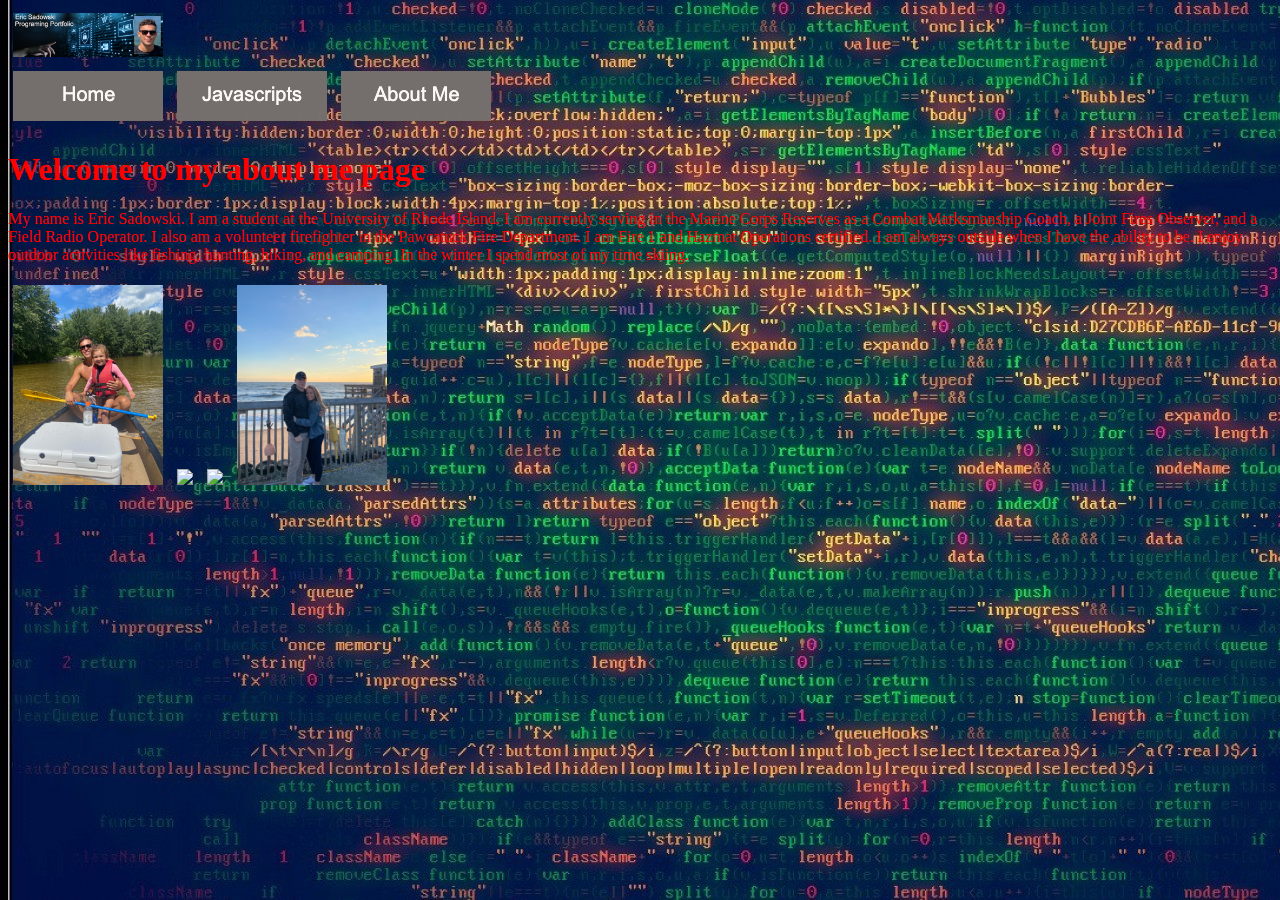
==== about.html @ b0ffa245 "Update about.html" ====
<!DOCTYPE html>
<html>
    <head>
        <meta charset="utf-8">
        <title>Programming Portfolio</title>
        <link rel="stylesheet" href="style2.css">
	    <style>
		   body  {
  background-image: url("myBackground.jpg");	  
}
		    p {
			    color: red ;
		    }
	img {
   padding: 5px;
  width: 150px;
}    
	    </style>
		 
    </head>
    <body>
        <img src="myBanner1.jpg">
        <br>
        <thead>
            <tr>
                <th><a href="https://ericsadowski2.github.io/"><img src="home.png"></a></th>
                <th><a href="https://ericsadowski2.github.io/javascripts.html"><img src="javascripts.png"></a></th>
                <th><a href="https://ericsadowski2.github.io/about.html"><img src="aboutme.png"></a></th>
              </tr>
        </thead>
        <h1>Welcome to my about me page</h1>
        <p>My name is Eric Sadowski. I am a student at the University of Rhode Island. I am currently serving in the Marine Corps Reserves as a Combat Marksmanship Coach, a Joint Fires Observer, and a Field Radio Operator. I also am a volunteer firefighter in the Pawcatuck Fire Department. I am Fire 1 and Hazmat Operations certified. 
	I am always outside when I have the ability to be. I enjoy outdoor activities like fishing, hunting, hiking, and camping. In the winter I spend most of my time skiing.
</p>
	    
	<img src="Eric.jpg"> <img src="190727-M-RQ876-1013.JPG"> <img src="IMG_8718 2.HEIC"> <img src="IMG_9761.JPG">
	    
	
	  
	    
	    
	    
	    
	    
	    
	    
	    
    </body>
</html>
---- style2.css ----
body {
            background-color: rgb(0, 0, 0, 0.3);
        }
h1 { 
            color: rgb(255, 0, 0);
        }
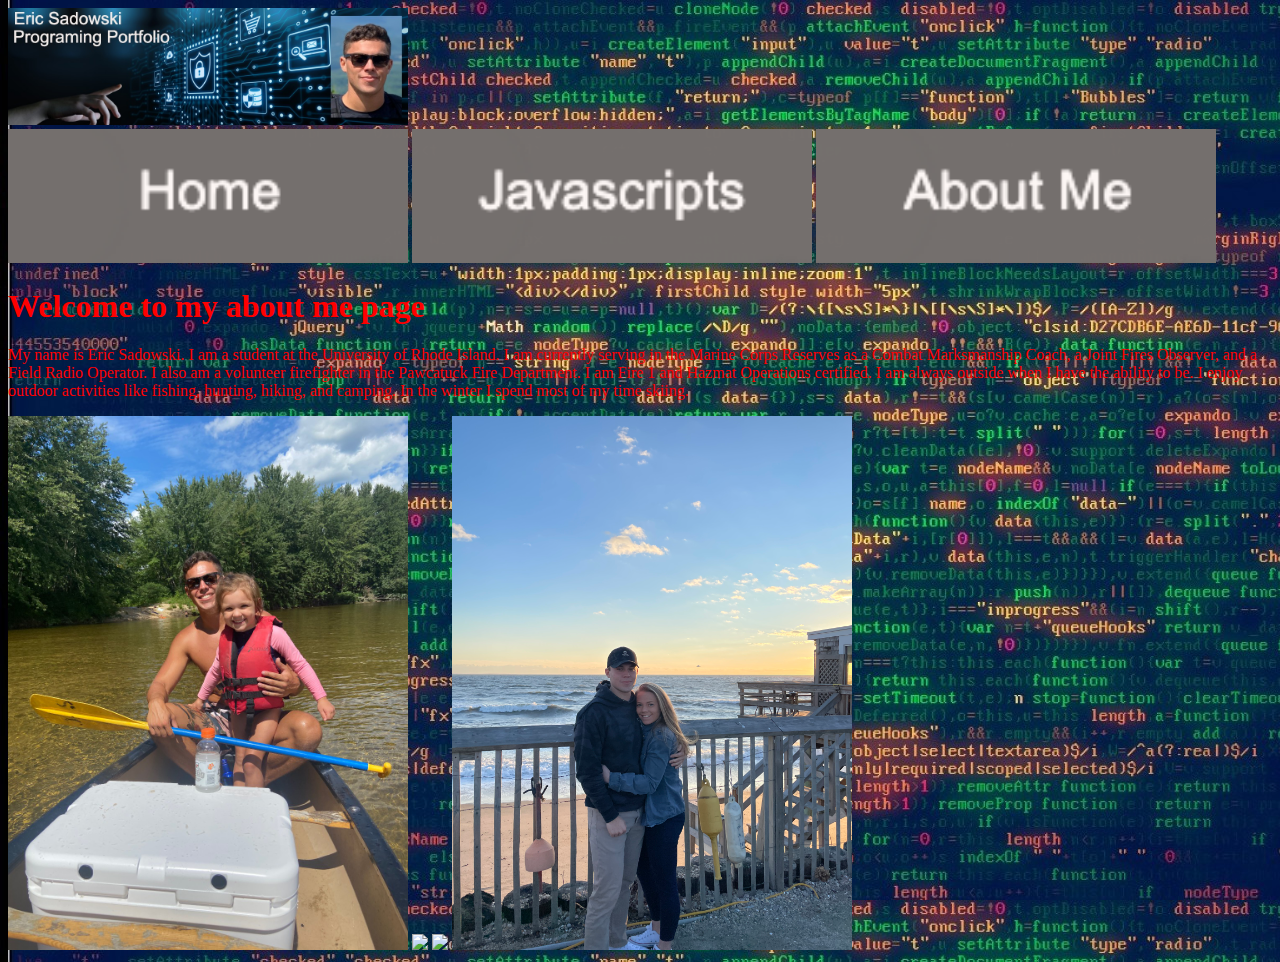
==== commit 19ff7896: "Update about.html" ====
--- a/about.html
+++ b/about.html
@@ -12,8 +12,7 @@
 			    color: red ;
 		    }
 	img {
-   padding: 5px;
-  width: 150px;
+  width: 400px;
 }    
 	    </style>
 		 
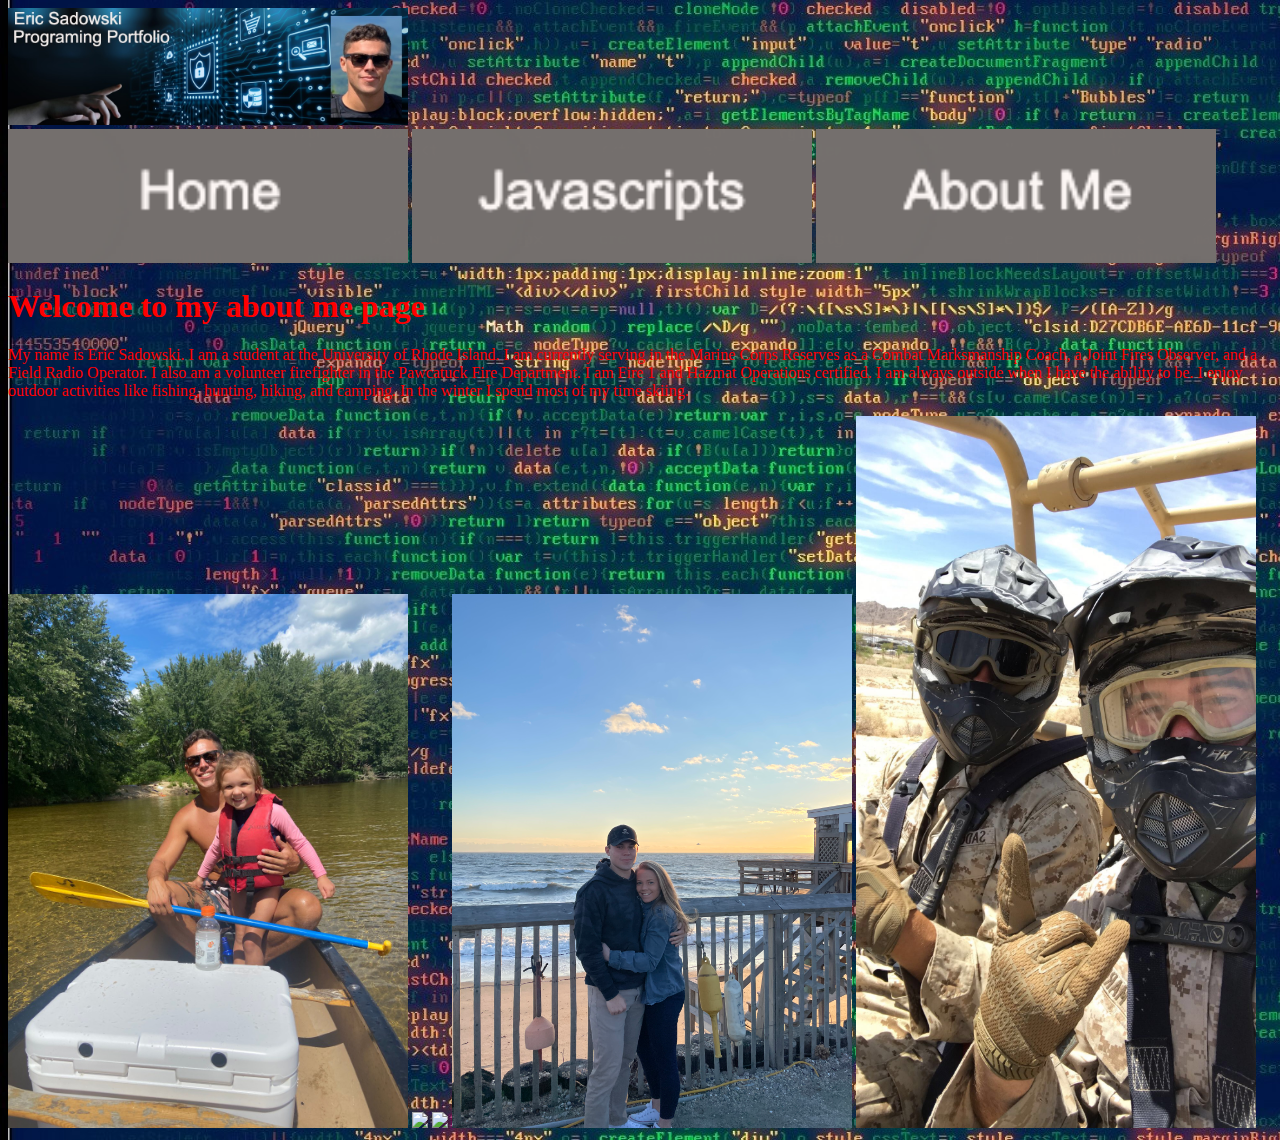
==== commit 4abcb311: "Update about.html" ====
--- a/about.html
+++ b/about.html
@@ -32,7 +32,7 @@
 	I am always outside when I have the ability to be. I enjoy outdoor activities like fishing, hunting, hiking, and camping. In the winter I spend most of my time skiing.
 </p>
 	    
-	<img src="Eric.jpg"> <img src="190727-M-RQ876-1013.JPG"> <img src="IMG_8718 2.HEIC"> <img src="IMG_9761.JPG">
+	<img src="Eric.jpg"> <img src="190727-M-RQ876-1013.JPG"> <img src="IMG_8718 2.HEIC"> <img src="IMG_9761.JPG"> <img src="IMG_5632.jpeg">
 	    
 	
 	  
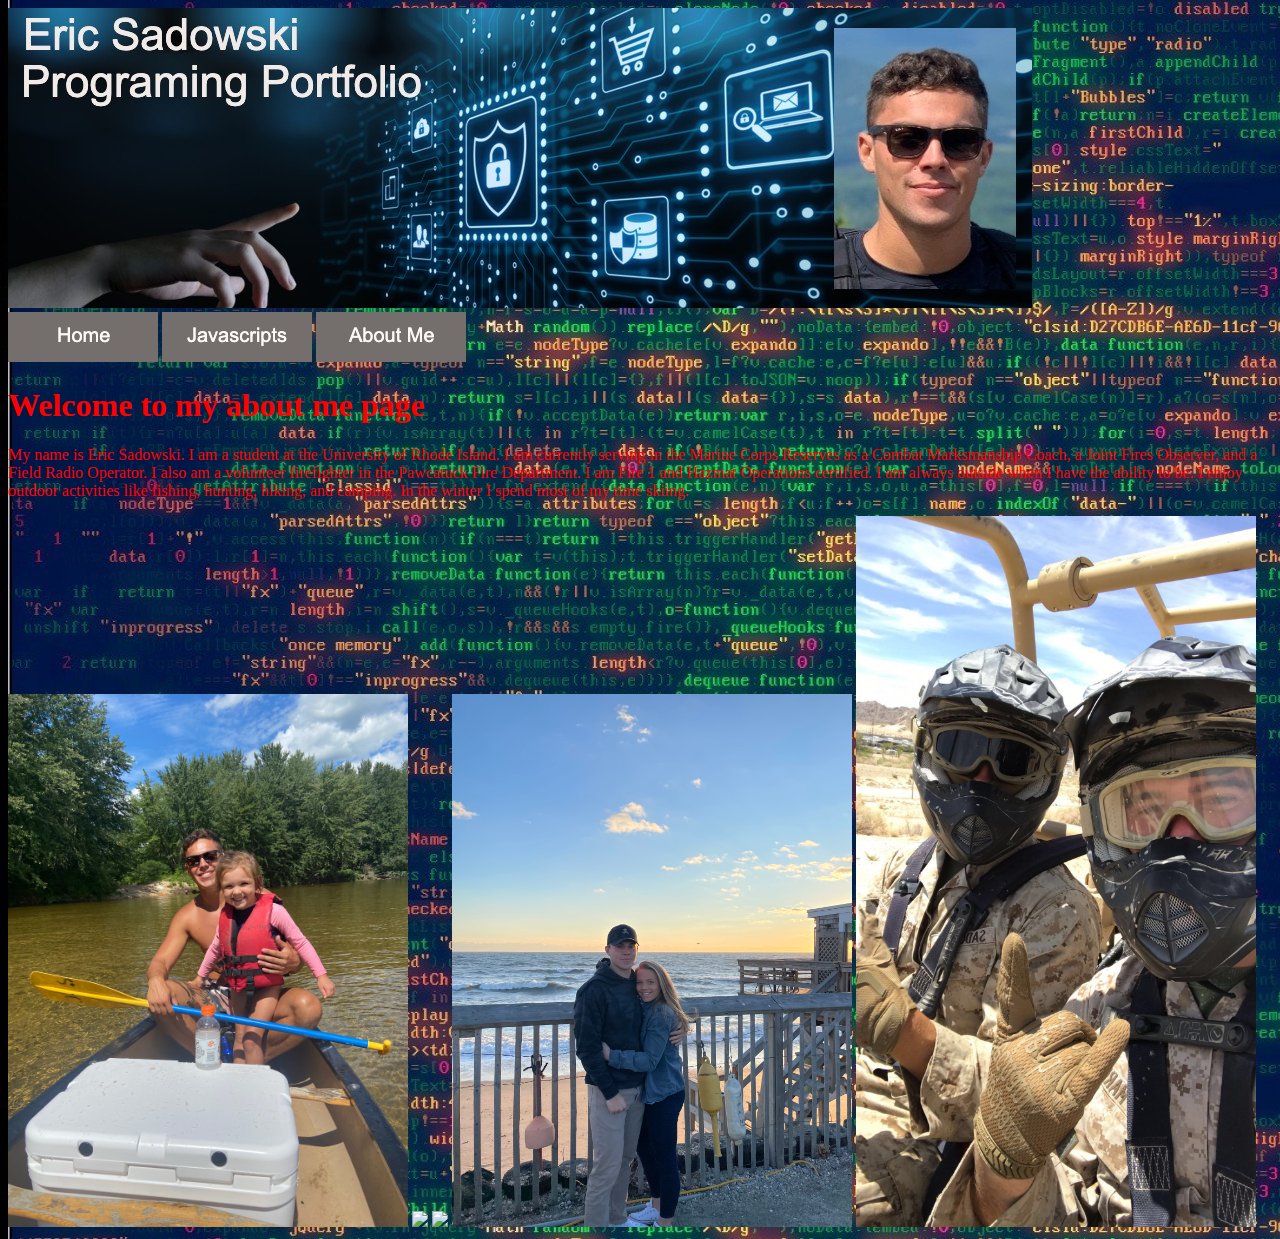
==== commit 73bda3bf: "Update about.html" ====
--- a/about.html
+++ b/about.html
@@ -11,7 +11,7 @@
 		    p {
 			    color: red ;
 		    }
-	img {
+	#pictures {
   width: 400px;
 }    
 	    </style>
@@ -32,7 +32,7 @@
 	I am always outside when I have the ability to be. I enjoy outdoor activities like fishing, hunting, hiking, and camping. In the winter I spend most of my time skiing.
 </p>
 	    
-	<img src="Eric.jpg"> <img src="190727-M-RQ876-1013.JPG"> <img src="IMG_8718 2.HEIC"> <img src="IMG_9761.JPG"> <img src="IMG_5632.jpeg">
+	<img id="pictures" src="Eric.jpg"> <img id="pictures" src="190727-M-RQ876-1013.JPG"> <img id="pictures" src="IMG_8718 2.HEIC"> <img id="pictures" src="IMG_9761.JPG"> <img id="pictures" src="IMG_5632.jpeg">
 	    
 	
 	  
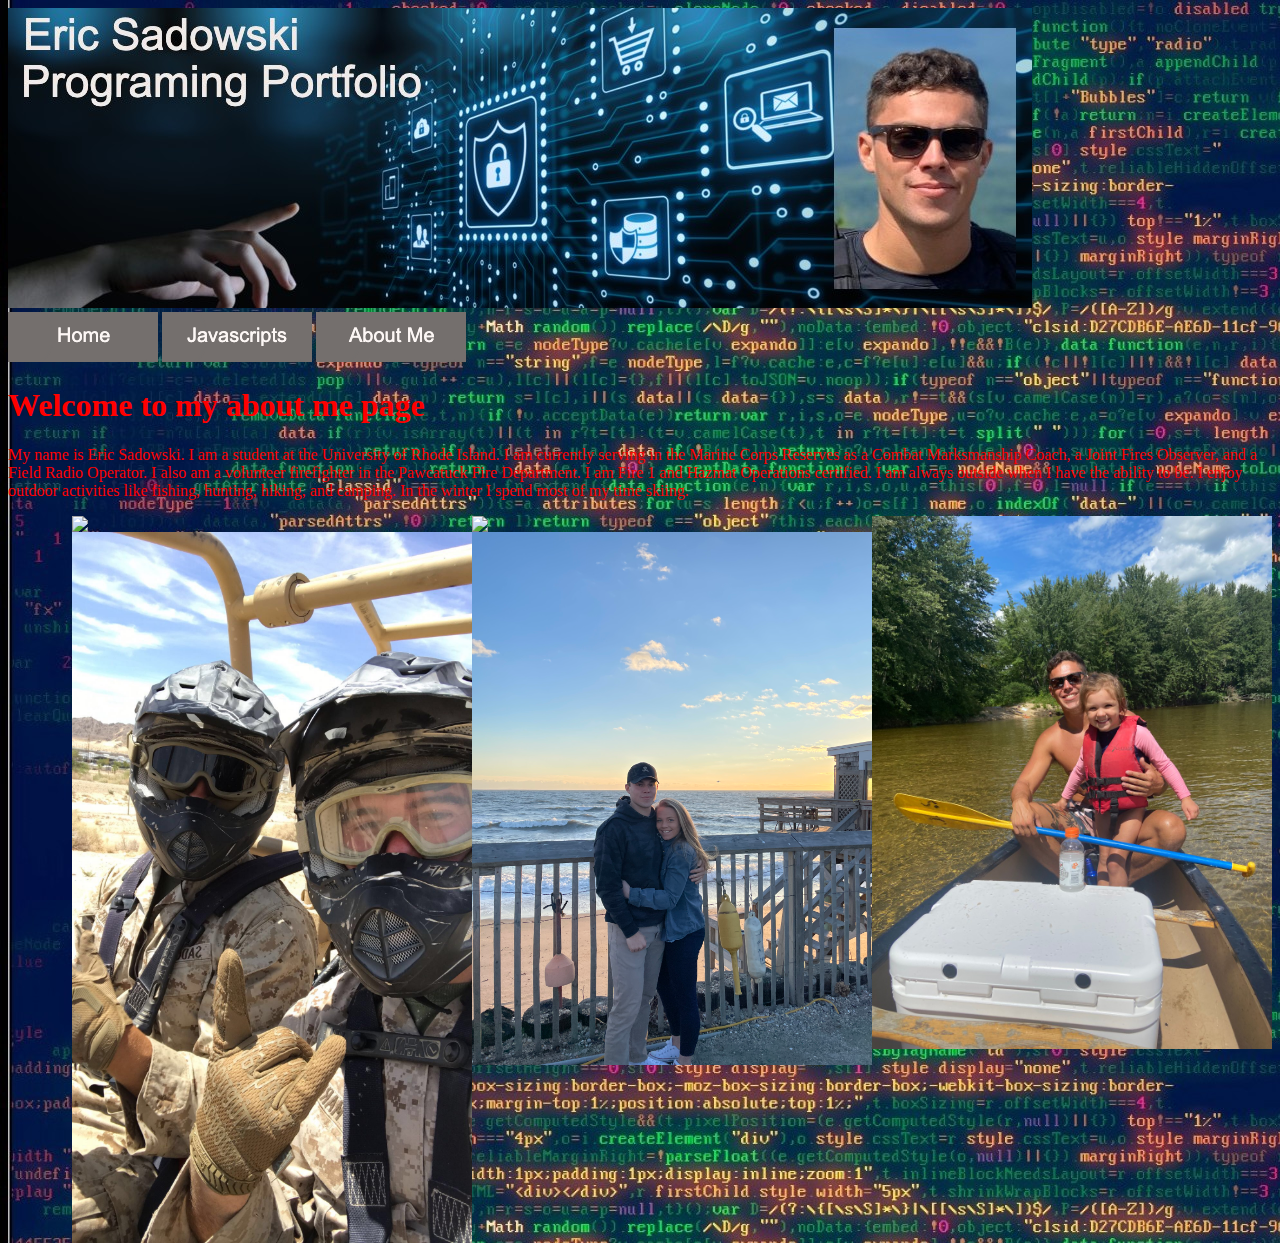
==== commit c8e4cfeb: "Update about.html" ====
--- a/about.html
+++ b/about.html
@@ -12,7 +12,8 @@
 			    color: red ;
 		    }
 	#pictures {
-  width: 400px;
+  width: 400px; float: right;
+		
 }    
 	    </style>
 		 
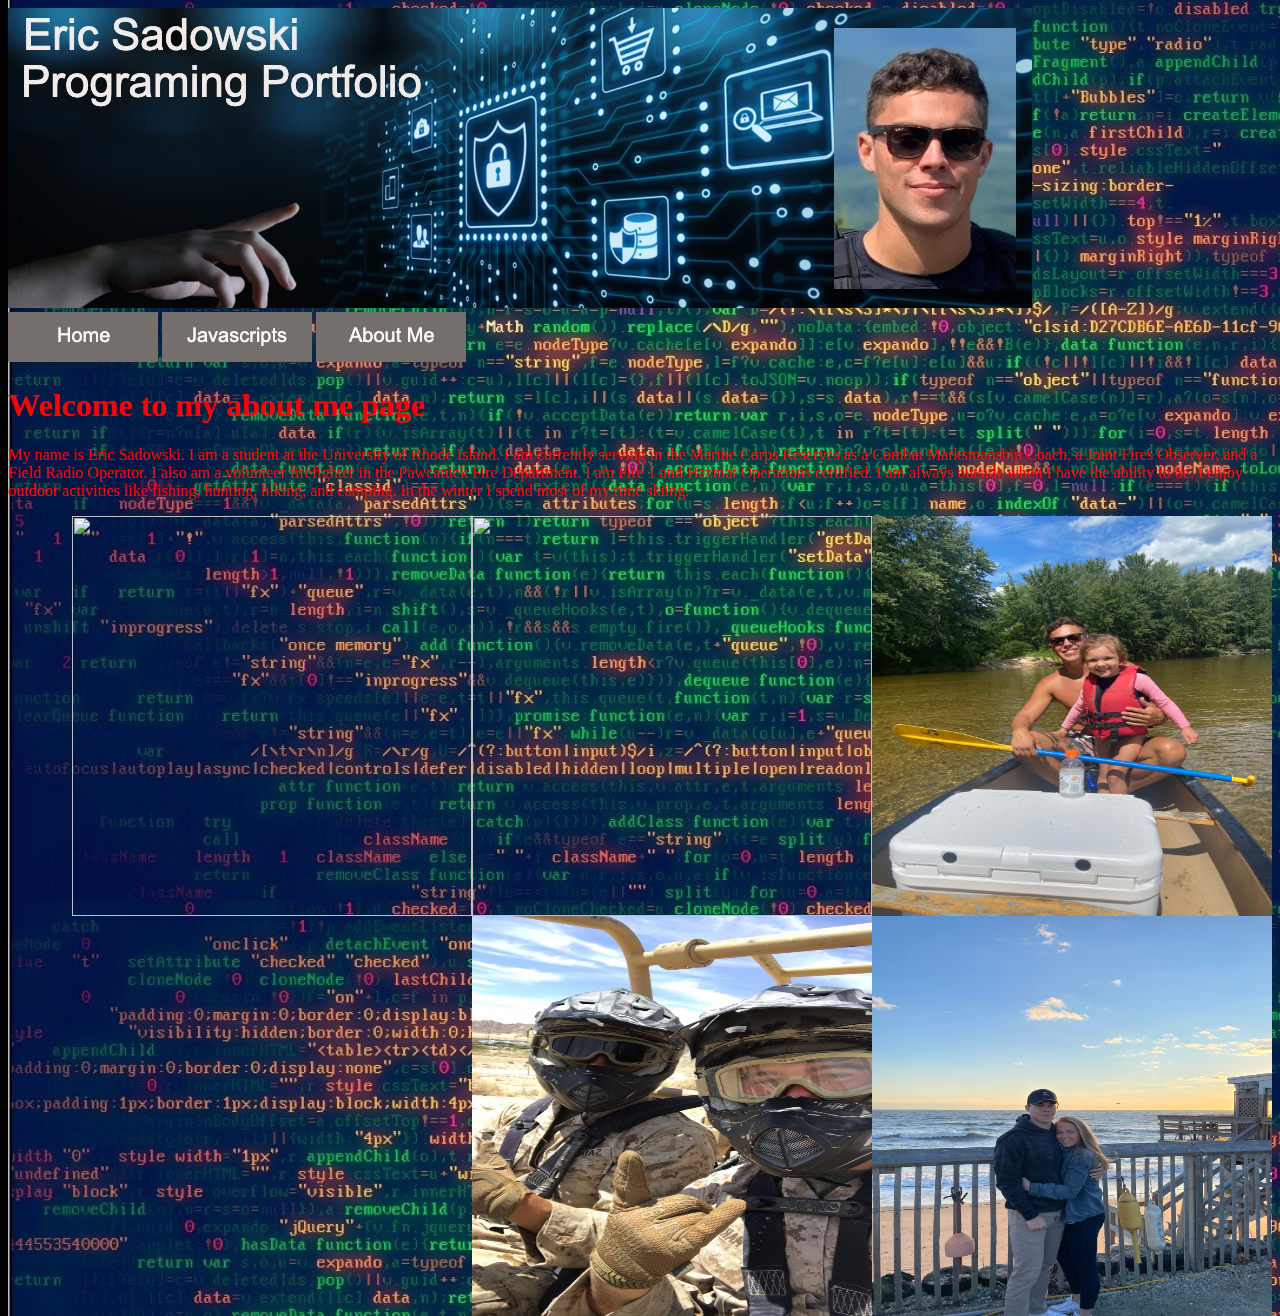
==== commit c24c791f: "Update about.html" ====
--- a/about.html
+++ b/about.html
@@ -12,7 +12,7 @@
 			    color: red ;
 		    }
 	#pictures {
-  width: 400px; float: right;
+  width: 400px; float: right; height: 400px;
 		
 }    
 	    </style>
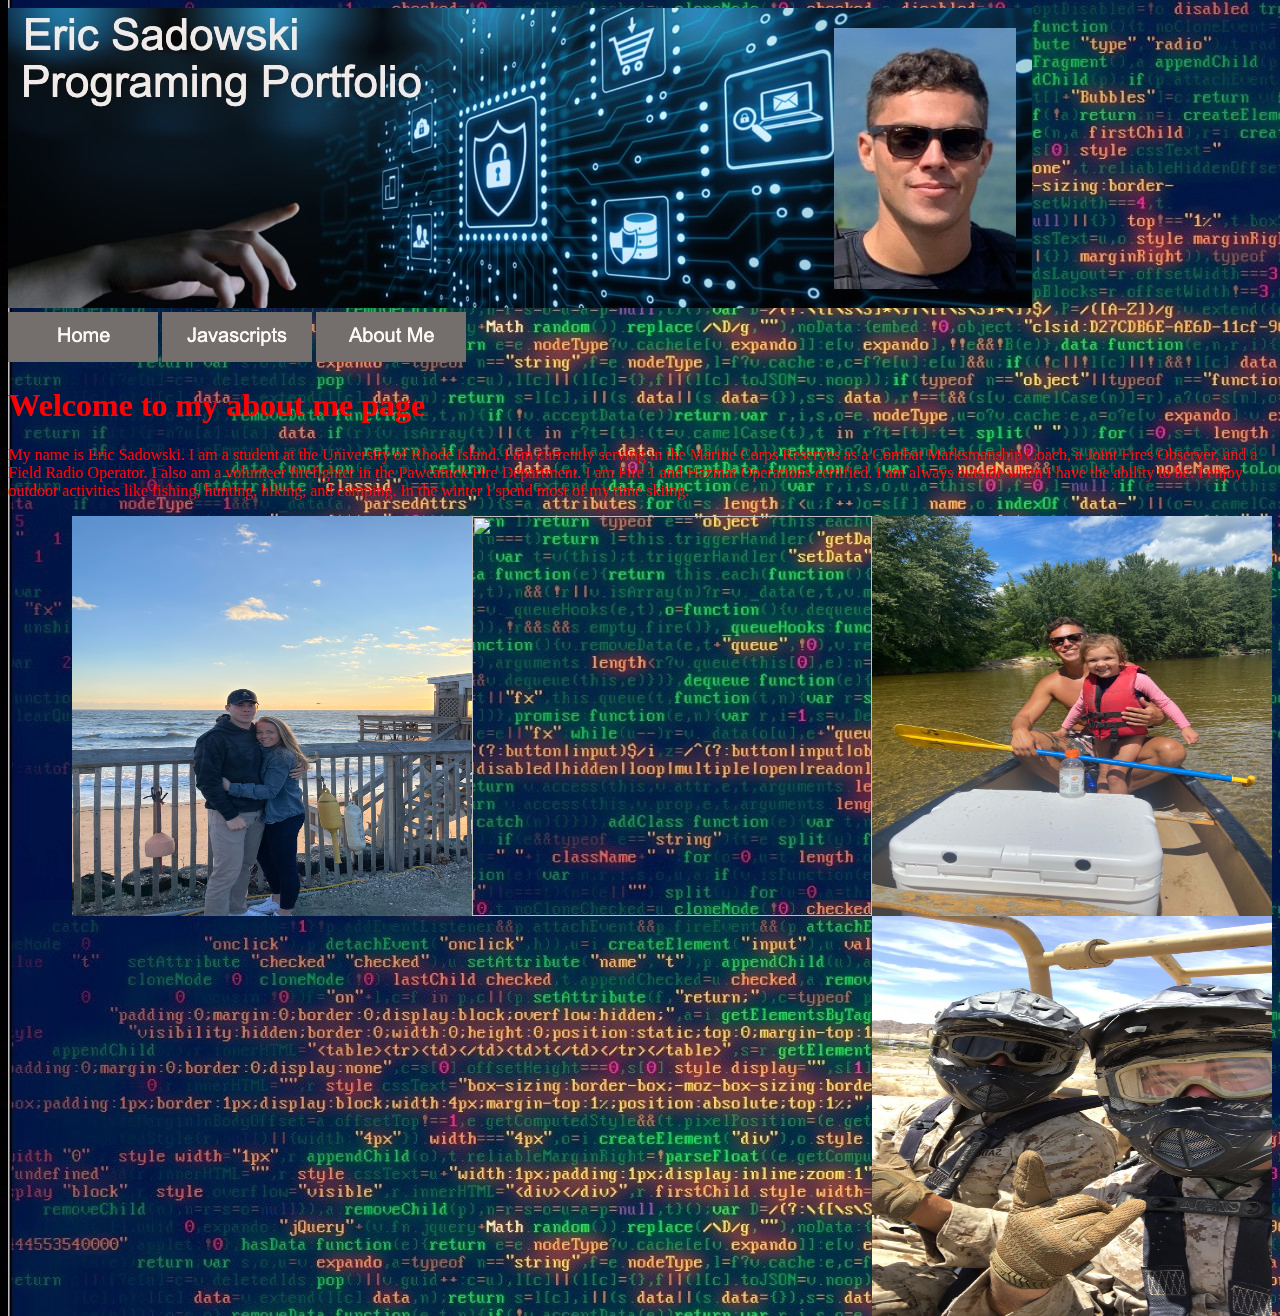
==== commit 40abbc43: "Update about.html" ====
--- a/about.html
+++ b/about.html
@@ -33,7 +33,7 @@
 	I am always outside when I have the ability to be. I enjoy outdoor activities like fishing, hunting, hiking, and camping. In the winter I spend most of my time skiing.
 </p>
 	    
-	<img id="pictures" src="Eric.jpg"> <img id="pictures" src="190727-M-RQ876-1013.JPG"> <img id="pictures" src="IMG_8718 2.HEIC"> <img id="pictures" src="IMG_9761.JPG"> <img id="pictures" src="IMG_5632.jpeg">
+	<img id="pictures" src="Eric.jpg"> <img id="pictures" src="190727-M-RQ876-1013.JPG"> <img id="pictures"  <img id="pictures" src="IMG_9761.JPG"> <img id="pictures" src="IMG_5632.jpeg">
 	    
 	
 	  
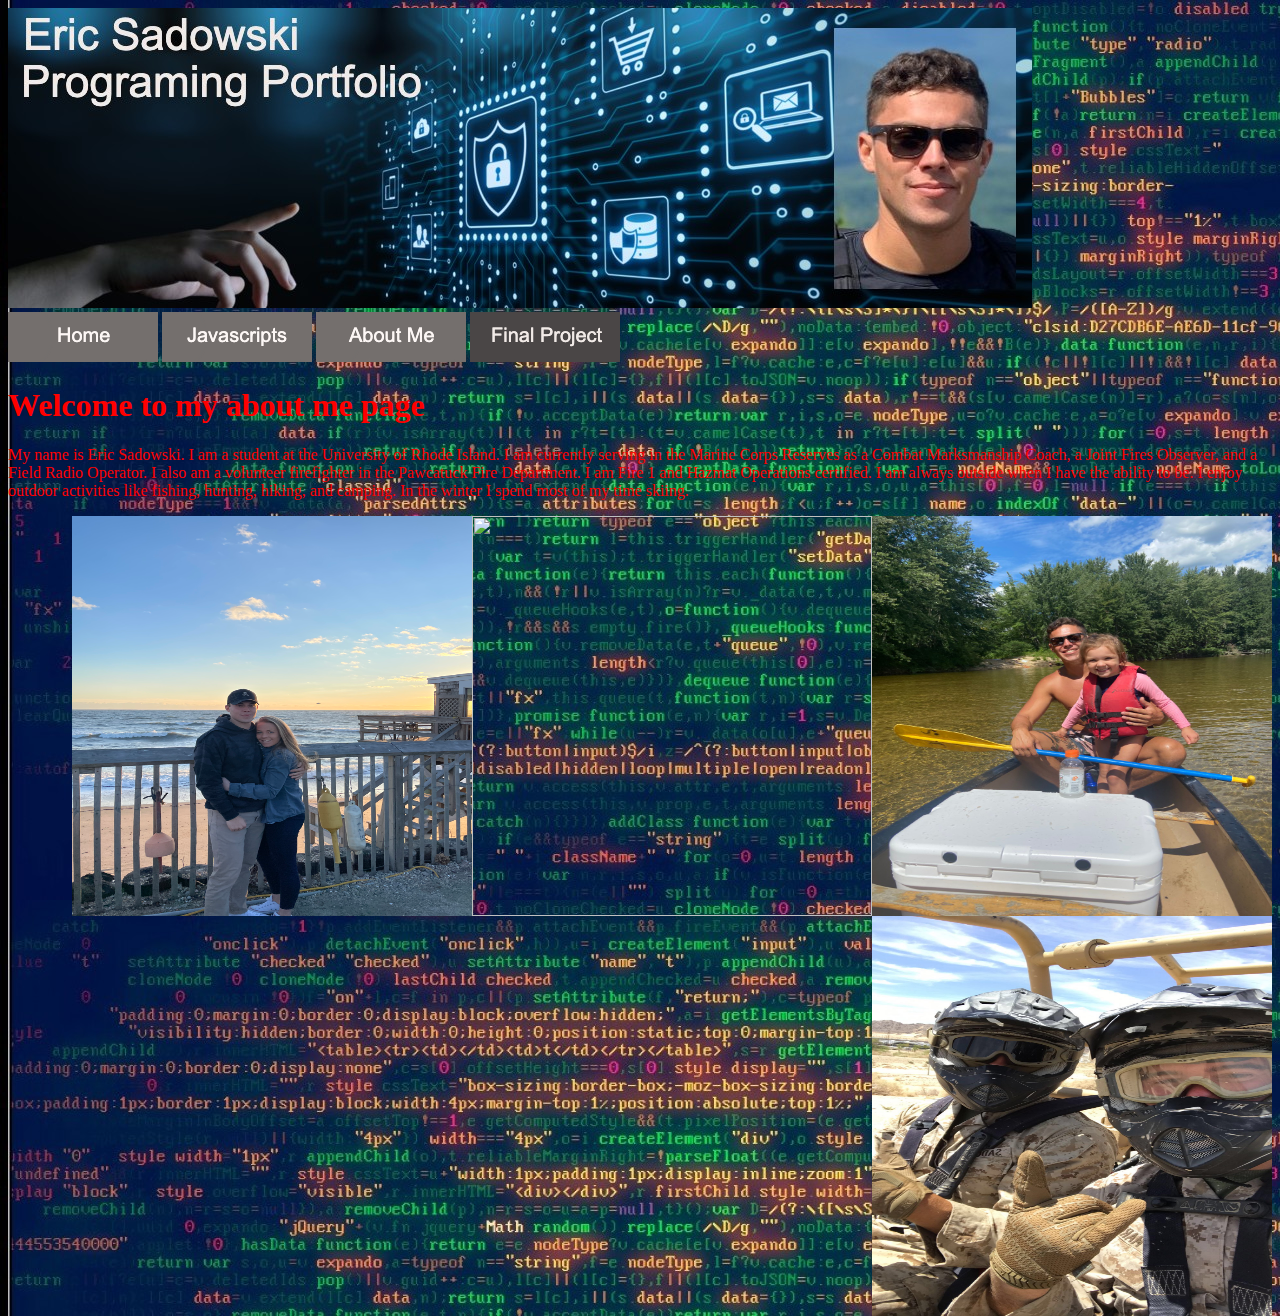
==== commit a1a31a66: "Update about.html" ====
--- a/about.html
+++ b/about.html
@@ -26,6 +26,7 @@
                 <th><a href="https://ericsadowski2.github.io/"><img src="home.png"></a></th>
                 <th><a href="https://ericsadowski2.github.io/javascripts.html"><img src="javascripts.png"></a></th>
                 <th><a href="https://ericsadowski2.github.io/about.html"><img src="aboutme.png"></a></th>
+		<th><a href="https://ericsadowski2.github.io/final.html"><img src="Home 1.png"></a></th>
               </tr>
         </thead>
         <h1>Welcome to my about me page</h1>
